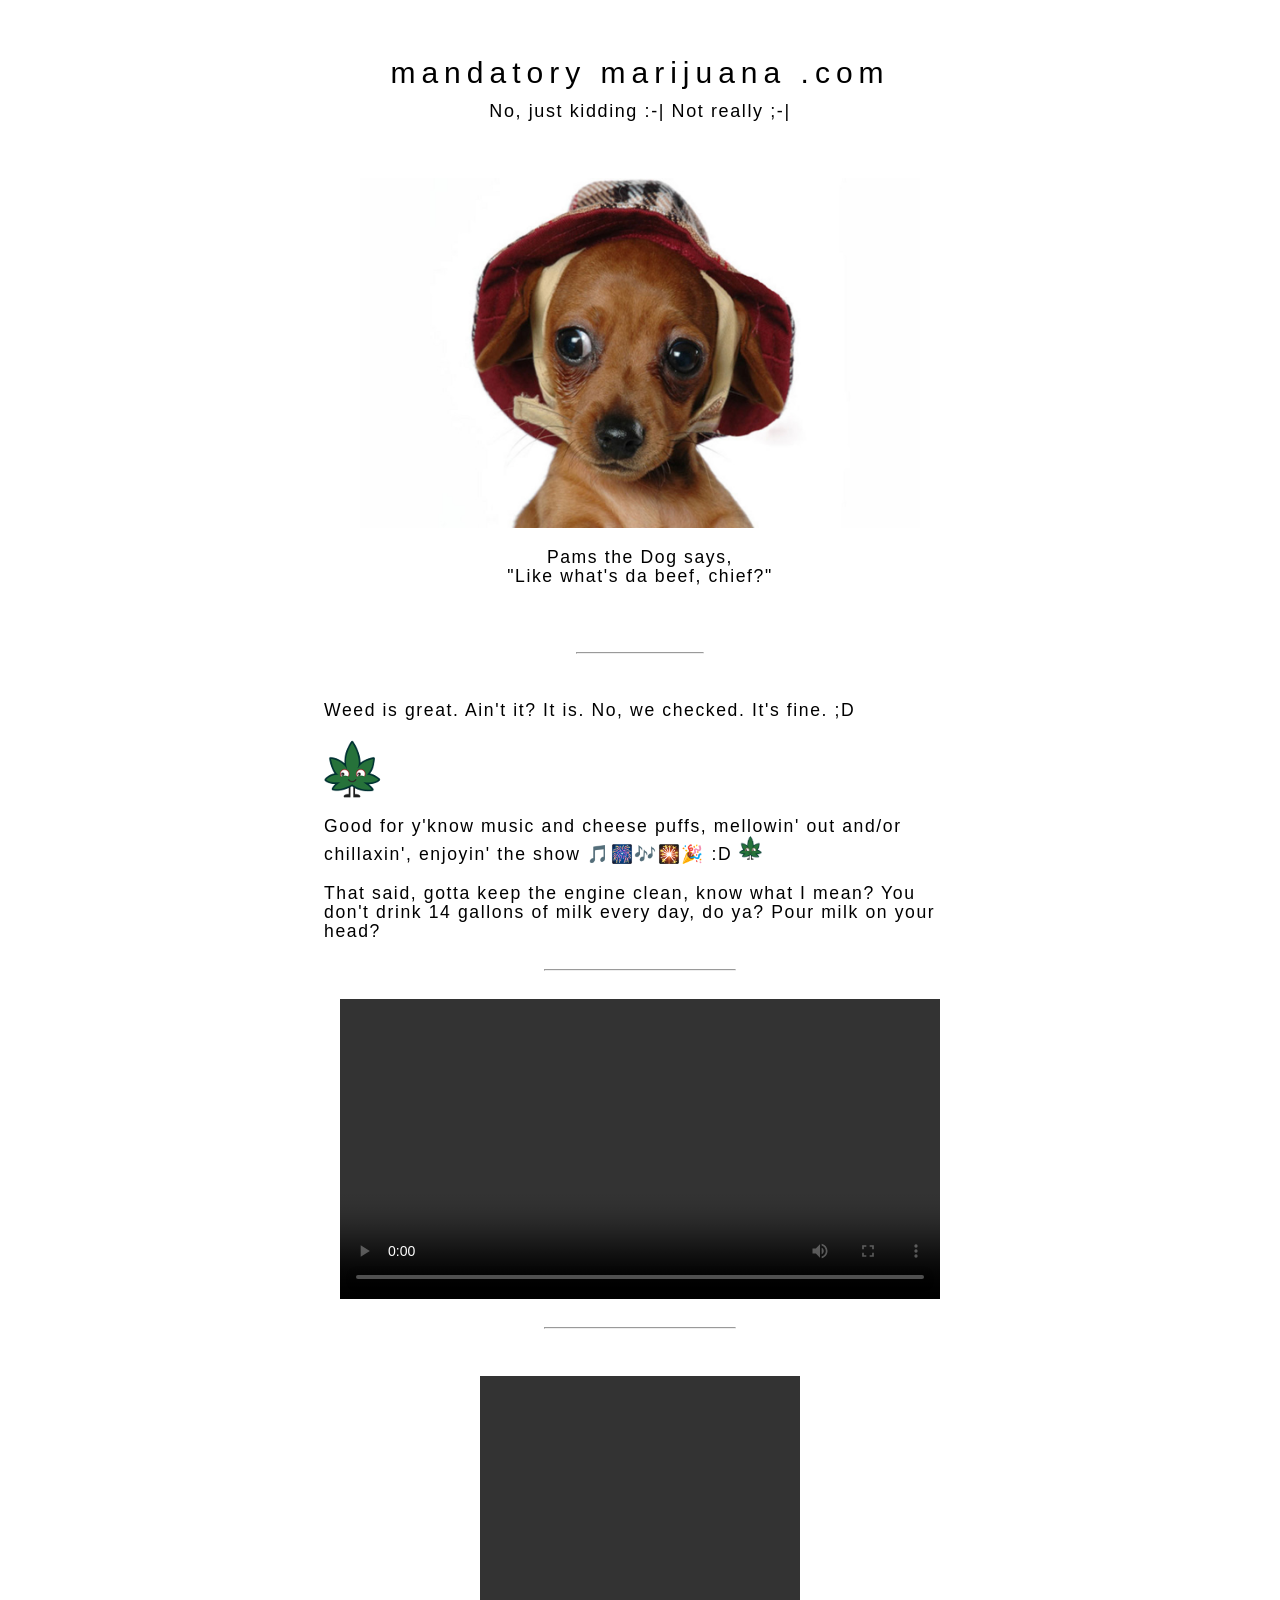
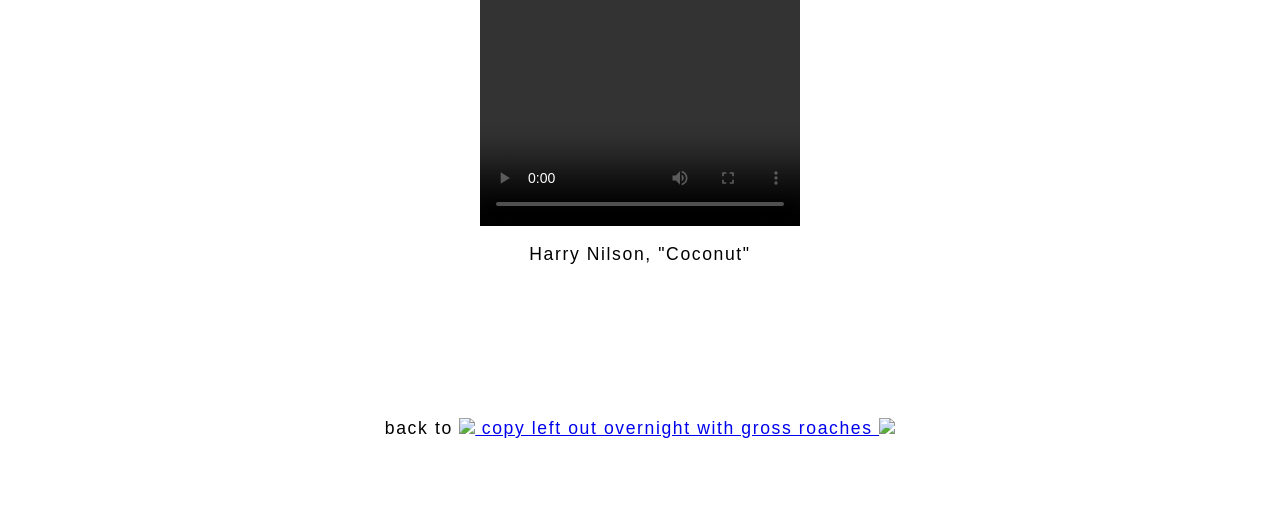
==== index.html @ 71f832c7 "tweaks" ====
<!DOCTYPE html PUBLIC "-//W3C//DTD XHTML 1.0 Transitional//EN" "http://www.w3.org/TR/xhtml1/DTD/xhtml1-transitional.dtd">
<html xmlns="http://www.w3.org/1999/xhtml">

<head><link rel="shortcut icon" href="favicon.ico">
<meta content="en-us" http-equiv="Content-Language" />
<meta content="text/html; charset=utf-8" http-equiv="Content-Type" />
<title>mandatory marijuana .com</title>


<link href="css/layout.css" rel="stylesheet" type="text/css" />
<link href="css/style.css" rel="stylesheet" type="text/css" />

<link rel="apple-touch-icon" sizes="180x180" href="/apple-touch-icon.png">
<link rel="icon" type="image/png" sizes="32x32" href="/favicon-32x32.png">
<link rel="icon" type="image/png" sizes="16x16" href="/favicon-16x16.png">
<link rel="manifest" href="/site.webmanifest">

</head>

<body style="letter-spacing: .1em; line-height: 120%;">


<div class="main">
<center>
<span style="font-size: 30px; letter-spacing: .2em">mandatory marijuana .com</span><br/>
<span style="font-size: 18px;"><br/>
No, just kidding :-| Not really ;-|</span><br/>
<br/><br/><Br/>


<img alt="!" src="img/Cute-Puppy-puppies-13379758-1280-800.jpg" height="350px" /><br/><br/>
Pams the Dog says,
<br/>"Like what's da beef, chief?"<br/><br/>
</center><br/><br/>
<hr width="20%" />	<br/><Br/>
Weed is great.  Ain't it?  It is. No, we checked. It's fine. ;D<br/><Br/>

<img src="img/hempy.png" style="max-width: 10%;" /><br/><br/>

<!-- Like, it's this herb what grows out the ground?  About as strong as a beer?<br/><Br/> -->

Good for y'know music and cheese puffs, mellowin' out and/or chillaxin', enjoyin' the show 🎵🎆🎶🎇🎉 :D
<img src="img/hempy.png" style="height: 24px; width: auto;" /><br/><br/>

That said, gotta keep the engine clean, know what I mean?  You don't drink 14 gallons of milk every day, do ya? Pour milk on your head?<br/><br/>
	<hr width="30%" /><br/>
	<center>

<video style="height: 300px;" controls preload="metadata">
	<source src="./bubbles.mp4" type="video/mp4">
</video><br/><br/>


<!-- (It's not <i>really</i> mandatory, that would be weird! 😂  Do you! 😁)<br/><br/> -->
<!--just joshin'-->

<hr width="30%" /><br/><br/>

<video width="320" height="450" controls>
  <source src="./harry-nilsson-coconut.mp4" type="video/mp4">
</video><br/><br/>
Harry Nilson, "Coconut"
</center>
<br/><br/>
<br/><br/>
<br/><br/>
<br/><br/>
<center>
  <div style="width: 100%; text-align: center;">
back to <a href="http://www.copyleftout.net" target="_blank" border="0"><img src="https://www.moderateParty.net/img/roach.png" height="25px" border="0" /> copy left out overnight with gross roaches <img src="https://www.moderateParty.net/img/roach.png" height="25px" border="0" /></a><br/><br/>

</div>
</center>
</div>
</body>

</html>
---- css/layout.css ----
﻿/*
*default.html
*/

.main {
	width: 90%;
	margin-left:5%;
	margin-right:5%;
	margin-top:5%;
	margin-bottom:5%;
}

/* Tablet portrait */
@media screen and (min-width: 600px) {
	.main {
		width: 80%;
		margin-left:10%;
		margin-right:10%;
		margin-top:5%;
		margin-bottom:5%;
	}
}

/* Tablet landscape */
@media screen and (min-width: 900px) {
	.main {
		width: 70%;
		margin-left:15%;
		margin-right:15%;
		margin-top:5%;
		margin-bottom:5%;
	}
}

/* Desktop */
@media screen and (min-width: 1200px) {
	.main {
		width: 50%;
		margin-left:25%;
		margin-right:25%;
		margin-top:5%;
		margin-bottom:5%;
	}
}
---- css/style.css ----
﻿/*
*default.html
*/

.main {
	font-family: Comic Sans MS, sans-serif;
	font-size: 1.2rem;
}

/* Larger font on desktop */
@media screen and (min-width: 1200px) {
	.main {
		font-size: 1.1rem;
	}
}

.red {
	color: red;
}

.ul {
	text-decoration:underline;
}

.b {
	font-weight: bold;
}

.i {
	font-style:italic;
}

.rb {
	border-right-style:dotted;
	border-right-color: black;
	border-right-width: 1px;
}
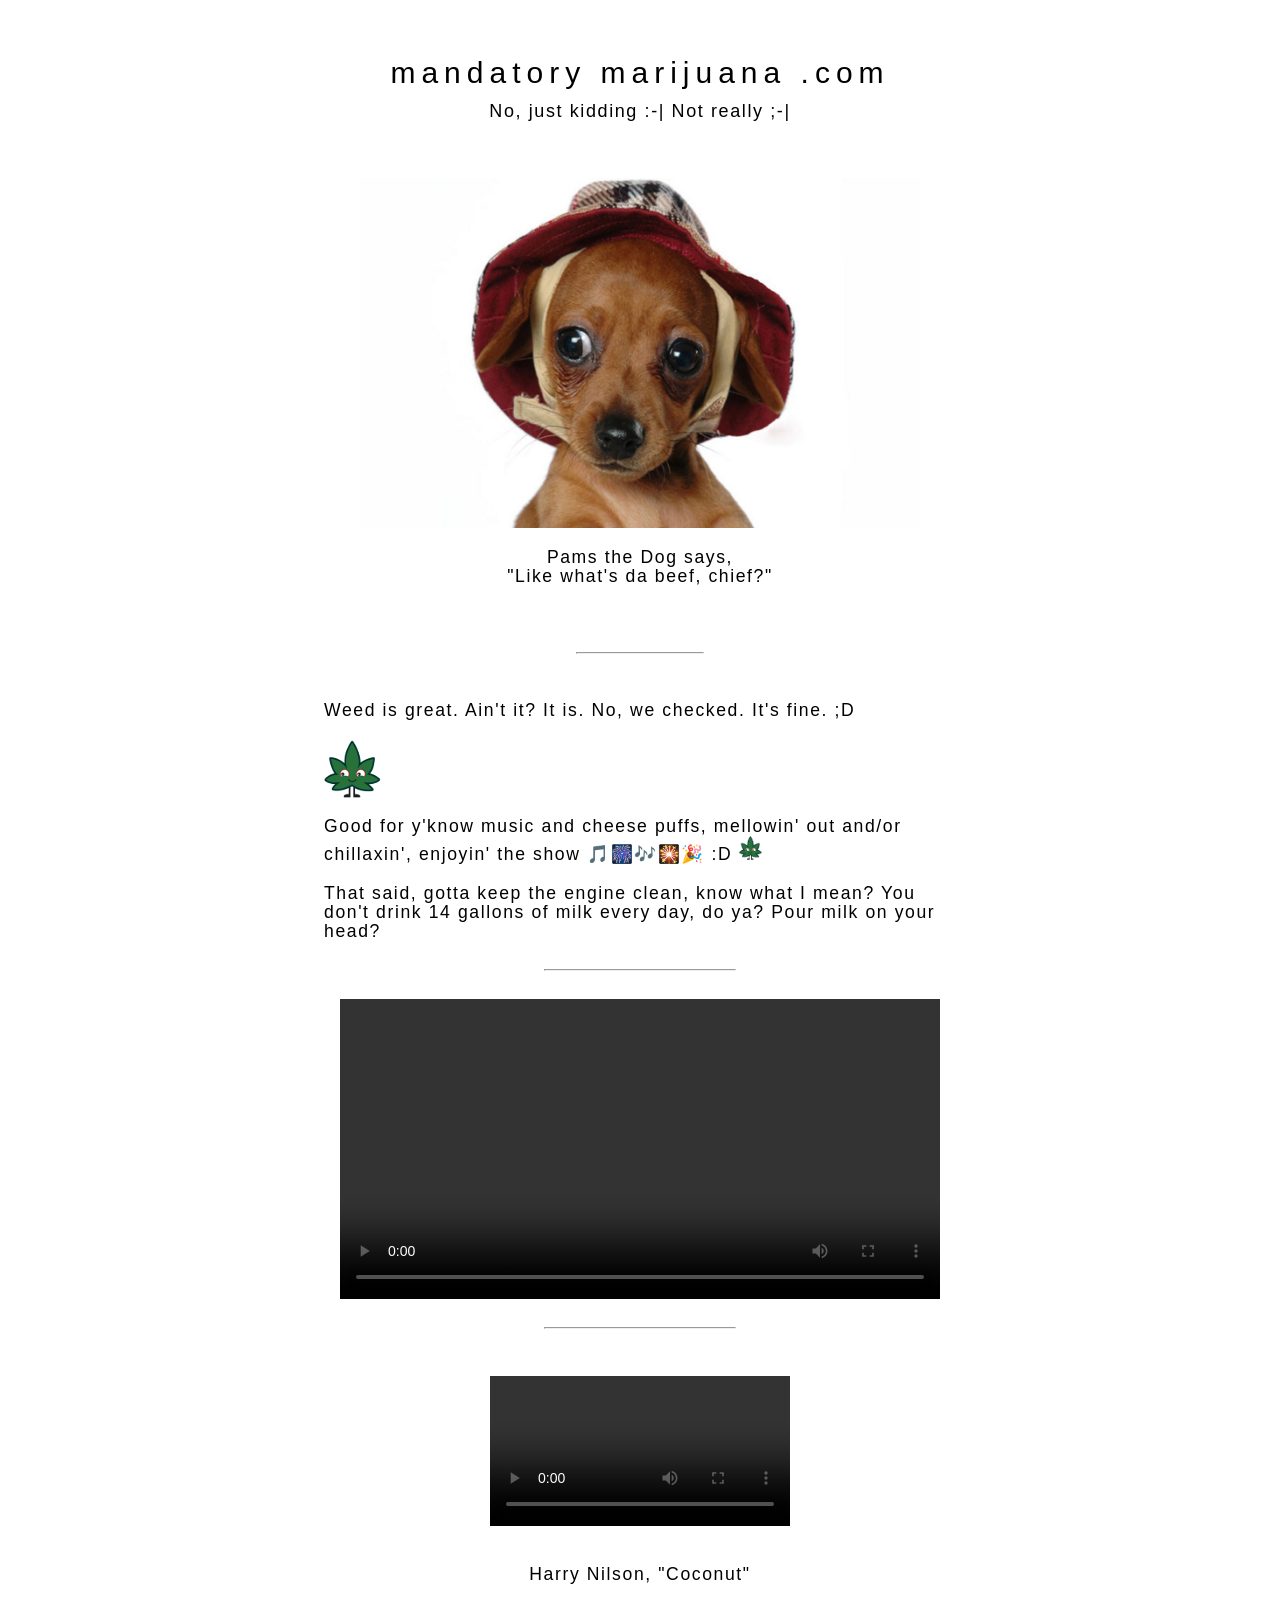
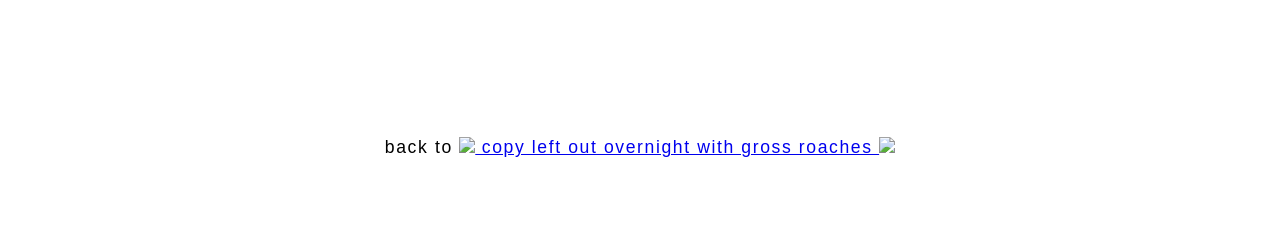
==== commit 2eabfd0b: "tweaks" ====
--- a/index.html
+++ b/index.html
@@ -56,7 +56,7 @@
 
 <hr width="30%" /><br/><br/>
 
-<video width="320" height="450" controls>
+<video height="600" controls preload="metadata" style="width: 480; height: auto; margin: 0 auto; display: block;">
   <source src="./harry-nilsson-coconut.mp4" type="video/mp4">
 </video><br/><br/>
 Harry Nilson, "Coconut"
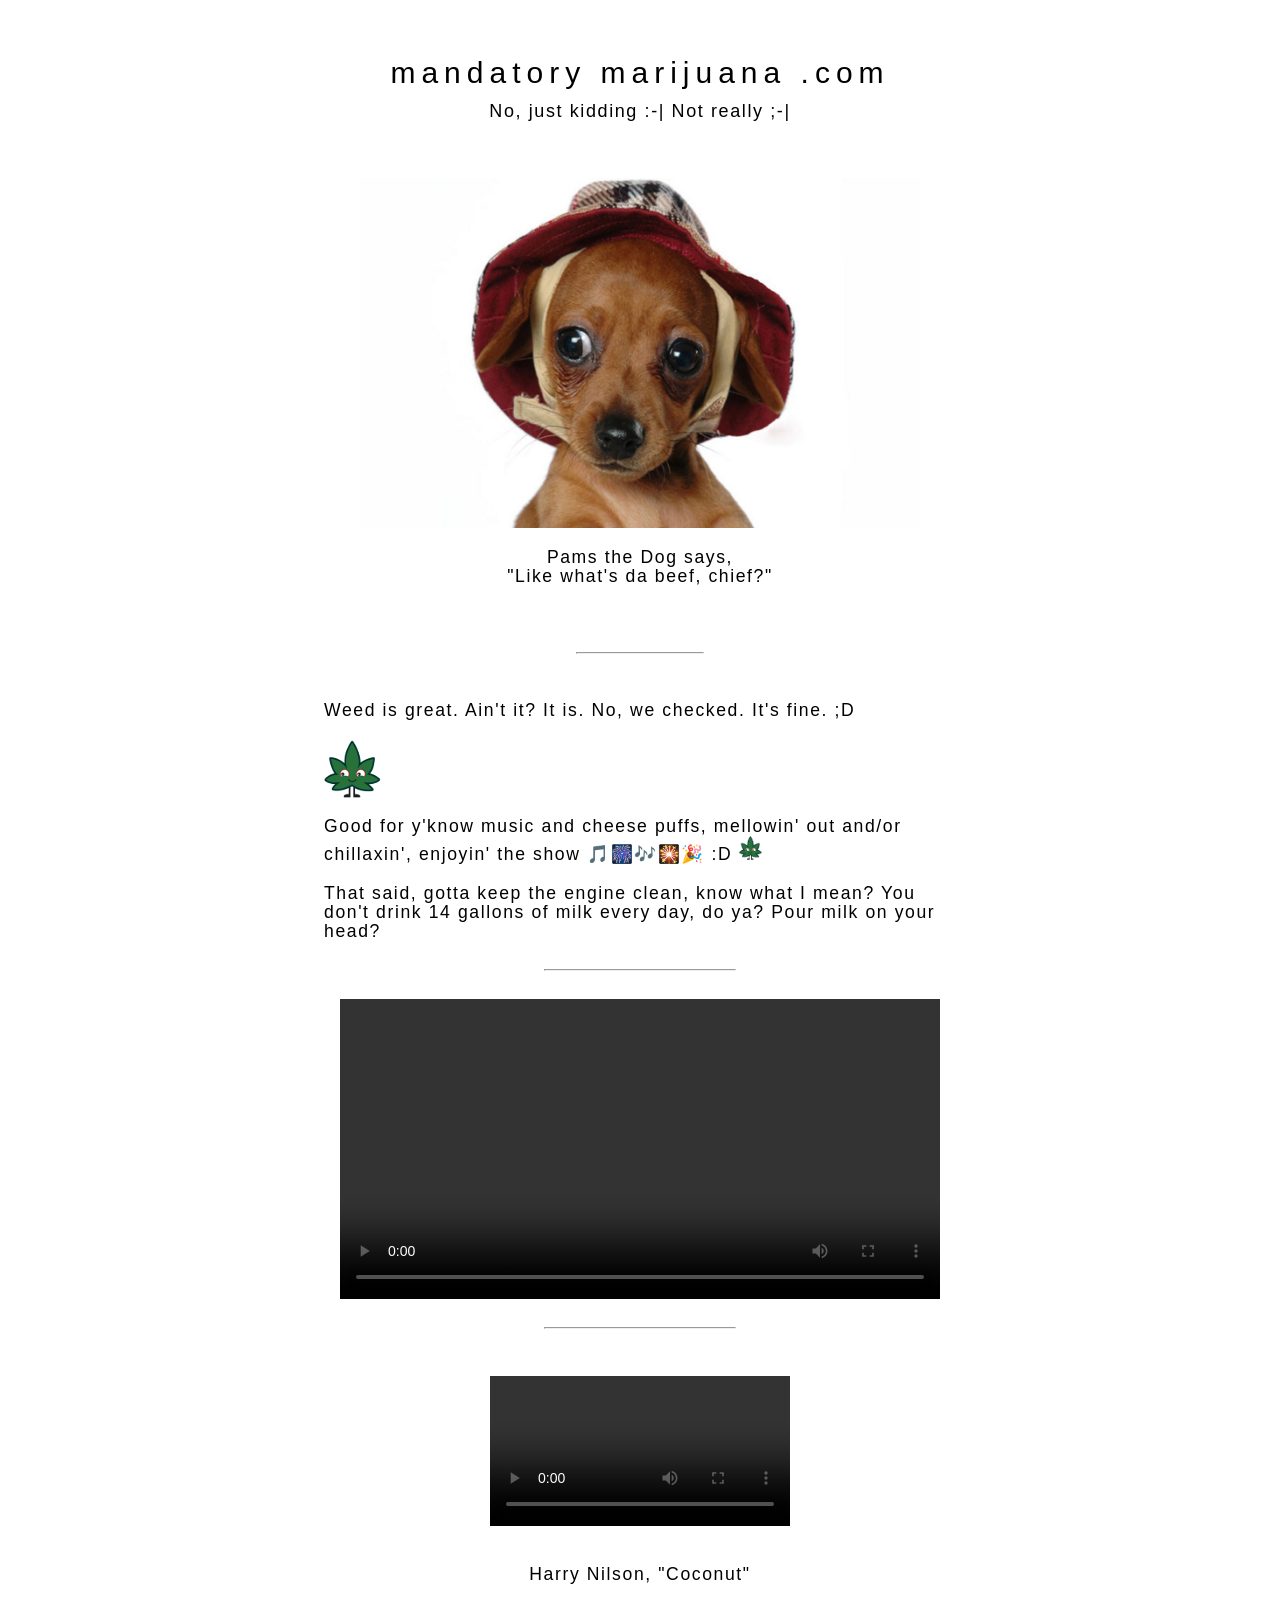
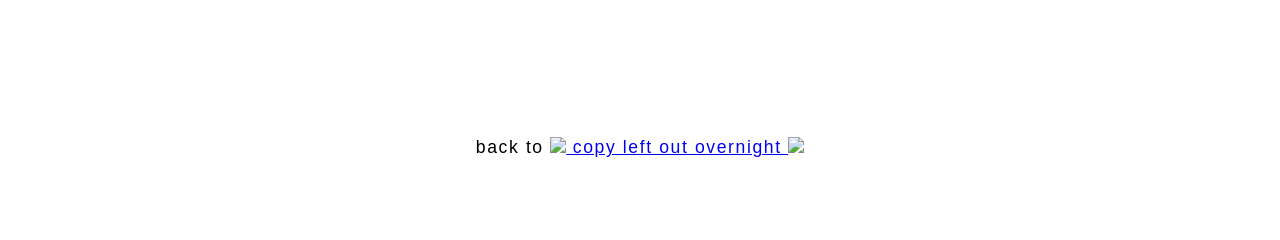
==== commit ef940942: "tweaks" ====
--- a/index.html
+++ b/index.html
@@ -56,7 +56,7 @@
 
 <hr width="30%" /><br/><br/>
 
-<video height="600" controls preload="metadata" style="width: 480; height: auto; margin: 0 auto; display: block;">
+<video controls preload="metadata" style="width: 480; height: auto; margin: 0 auto; display: block;">
   <source src="./harry-nilsson-coconut.mp4" type="video/mp4">
 </video><br/><br/>
 Harry Nilson, "Coconut"
@@ -67,7 +67,7 @@
 <br/><br/>
 <center>
   <div style="width: 100%; text-align: center;">
-back to <a href="http://www.copyleftout.net" target="_blank" border="0"><img src="https://www.moderateParty.net/img/roach.png" height="25px" border="0" /> copy left out overnight with gross roaches <img src="https://www.moderateParty.net/img/roach.png" height="25px" border="0" /></a><br/><br/>
+back to <a href="http://www.copyleftout.net" target="_blank" border="0"><img src="https://www.moderateParty.net/img/roach.png" height="25px" border="0" /> copy left out overnight <img src="https://www.moderateParty.net/img/roach.png" height="25px" border="0" /></a><br/><br/>
 
 </div>
 </center>
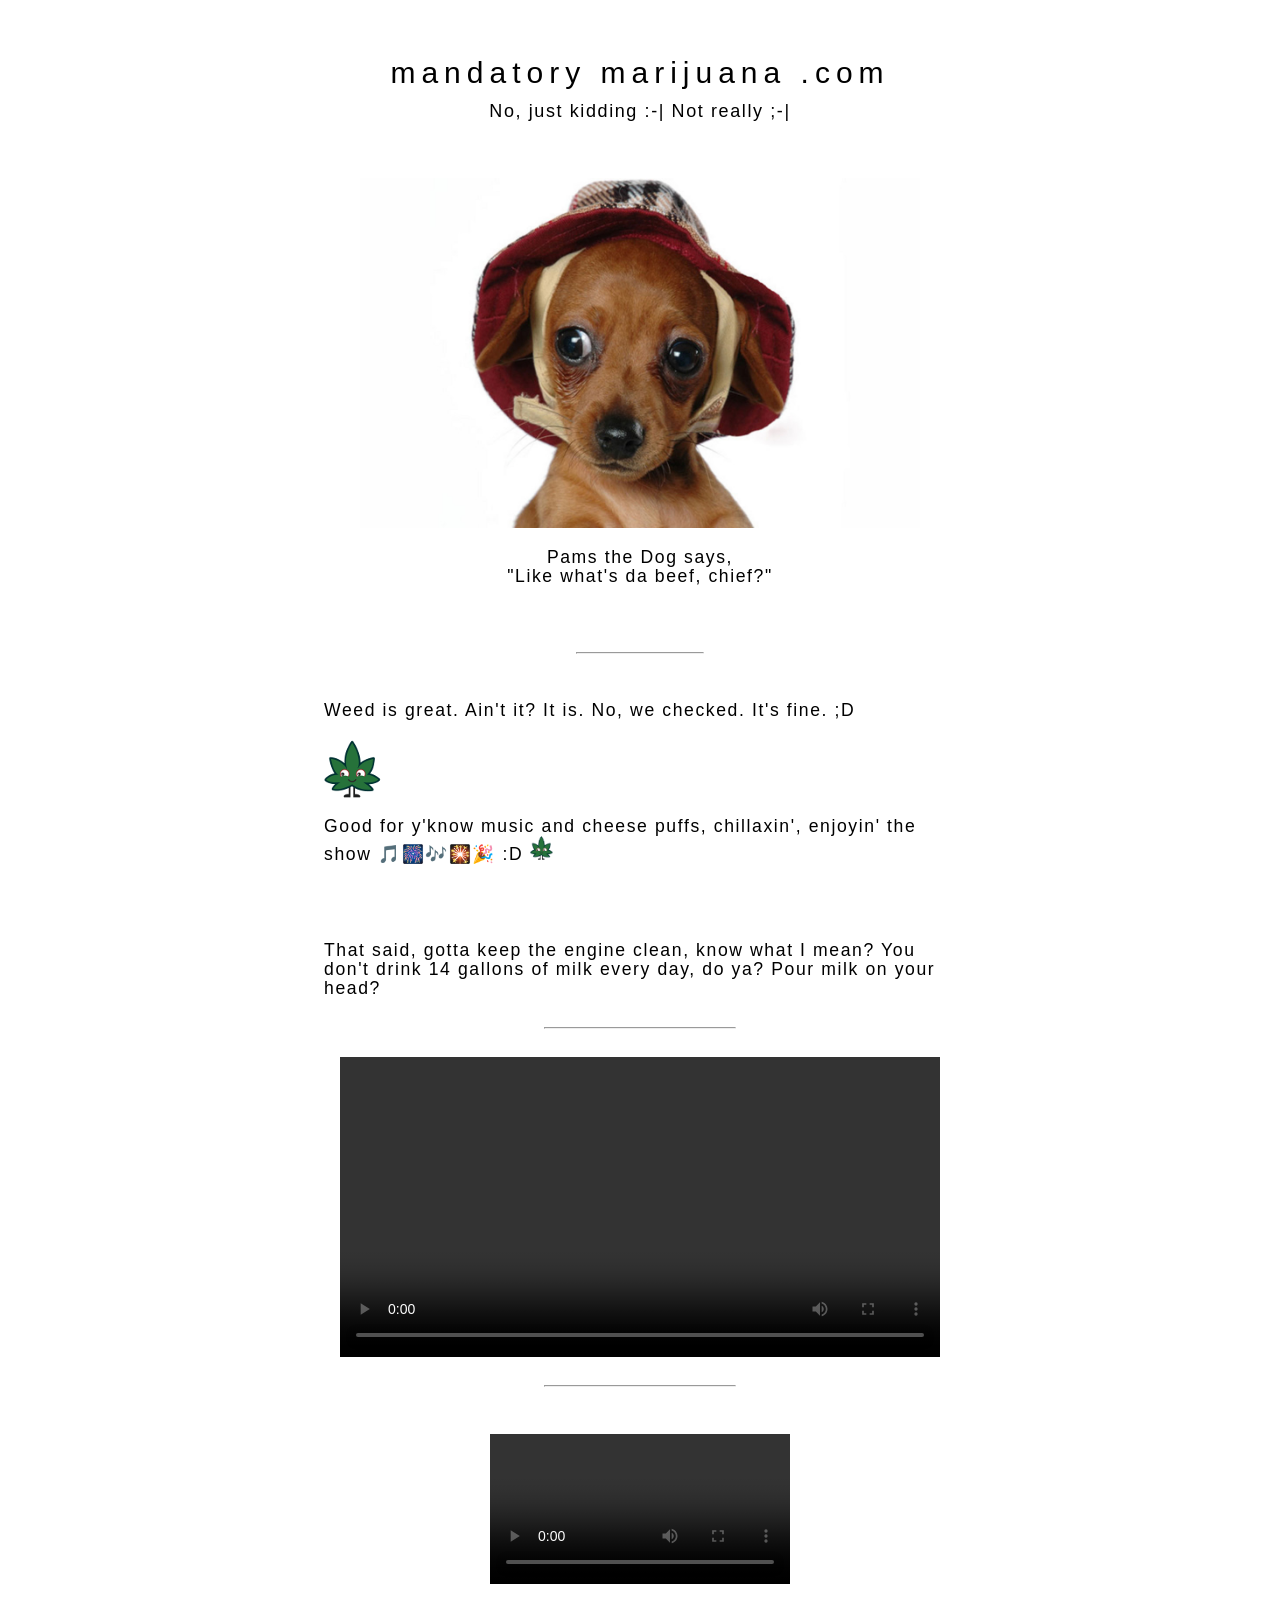
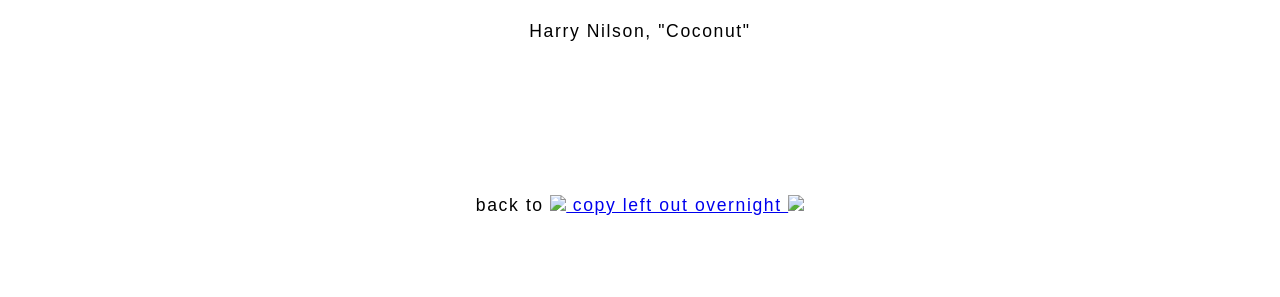
==== commit 1cc5c379: "tweaks" ====
--- a/index.html
+++ b/index.html
@@ -39,8 +39,12 @@
 
 <!-- Like, it's this herb what grows out the ground?  About as strong as a beer?<br/><Br/> -->
 
-Good for y'know music and cheese puffs, mellowin' out and/or chillaxin', enjoyin' the show 🎵🎆🎶🎇🎉 :D
+Good for y'know music and cheese puffs, chillaxin', enjoyin' the show 🎵🎆🎶🎇🎉 :D
 <img src="img/hempy.png" style="height: 24px; width: auto;" /><br/><br/>
+
+
+<br><br><br>
+
 
 That said, gotta keep the engine clean, know what I mean?  You don't drink 14 gallons of milk every day, do ya? Pour milk on your head?<br/><br/>
 	<hr width="30%" /><br/>
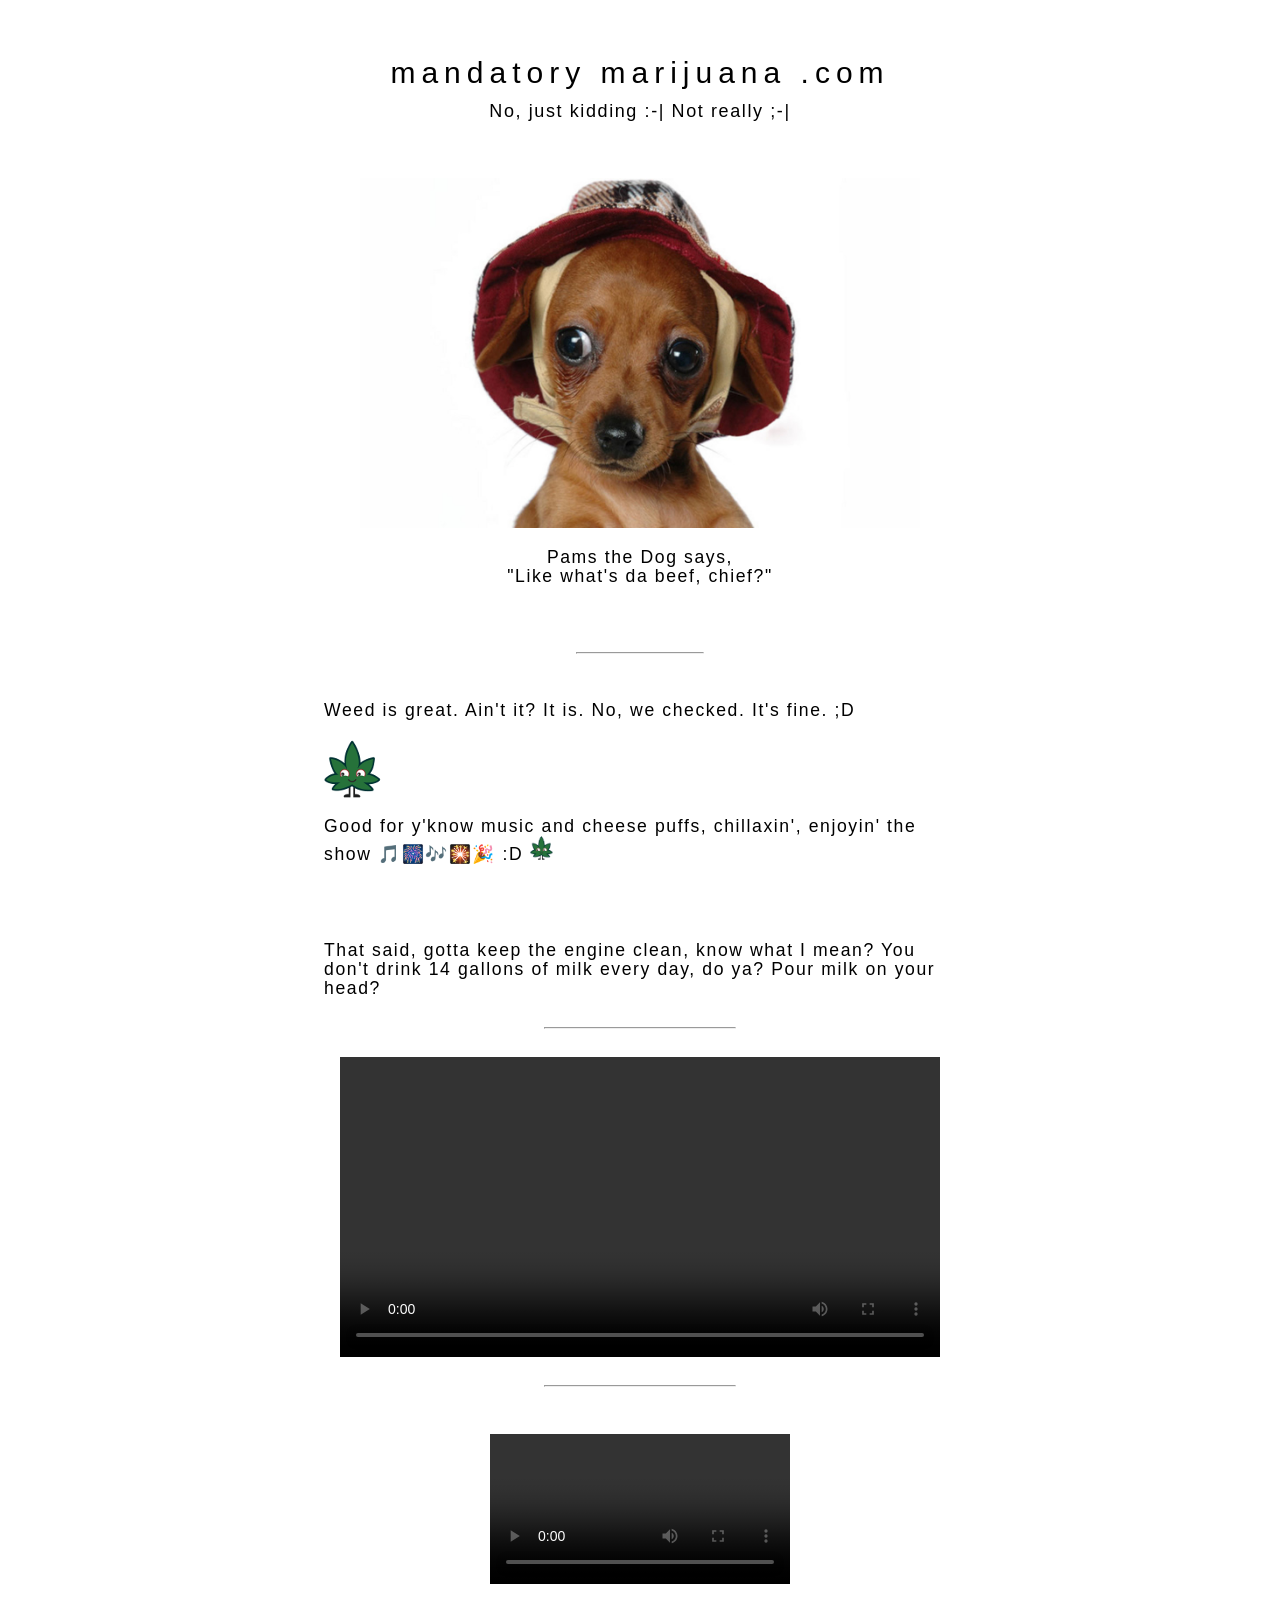
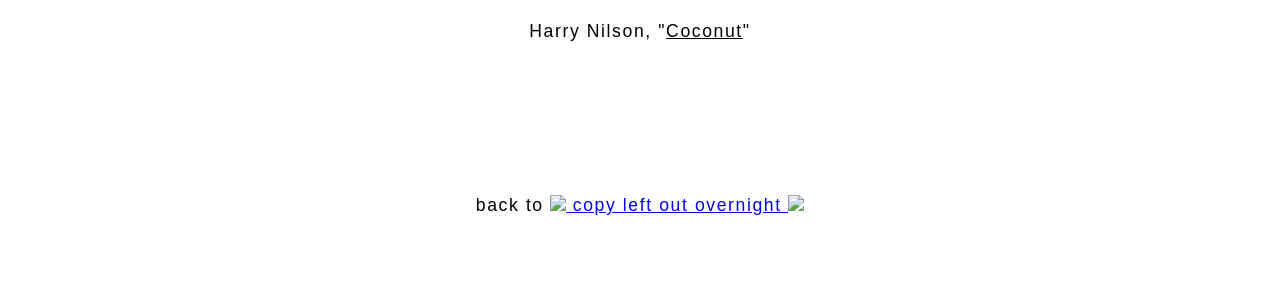
==== commit 25e6ab38: "tweaks" ====
--- a/index.html
+++ b/index.html
@@ -63,7 +63,7 @@
 <video controls preload="metadata" style="width: 480; height: auto; margin: 0 auto; display: block;">
   <source src="./harry-nilsson-coconut.mp4" type="video/mp4">
 </video><br/><br/>
-Harry Nilson, "Coconut"
+Harry Nilson, "<u>Coconut</u>"
 </center>
 <br/><br/>
 <br/><br/>
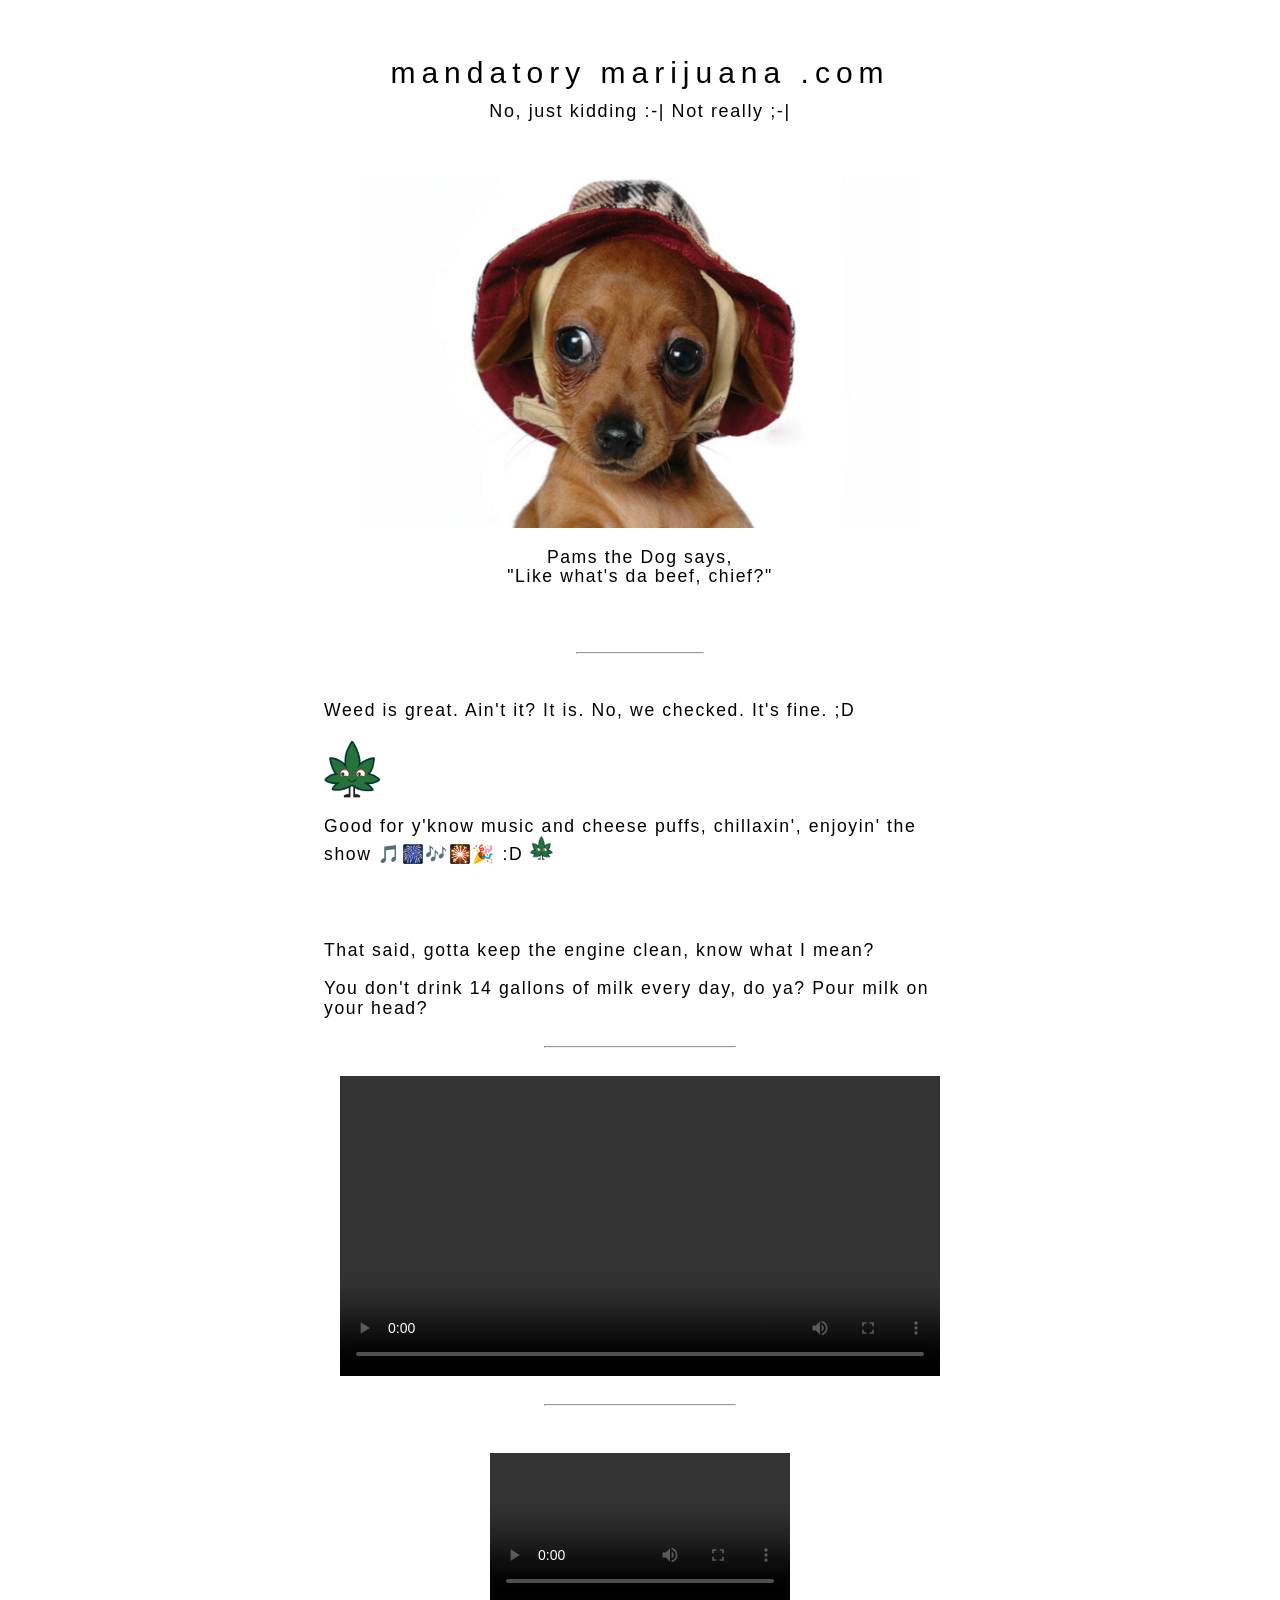
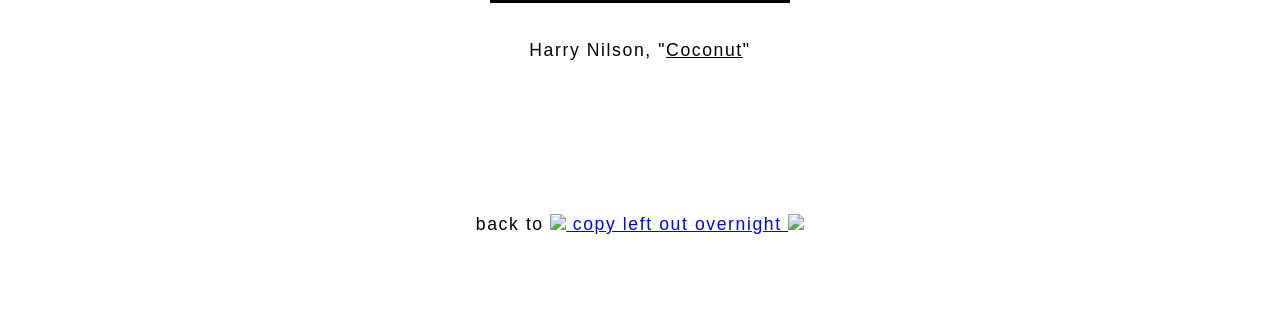
==== commit 32ab1aba: "tweaks" ====
--- a/index.html
+++ b/index.html
@@ -46,7 +46,9 @@
 <br><br><br>
 
 
-That said, gotta keep the engine clean, know what I mean?  You don't drink 14 gallons of milk every day, do ya? Pour milk on your head?<br/><br/>
+That said, gotta keep the engine clean, know what I mean?<br><br>
+
+You don't drink 14 gallons of milk every day, do ya? Pour milk on your head?<br/><br/>
 	<hr width="30%" /><br/>
 	<center>
 
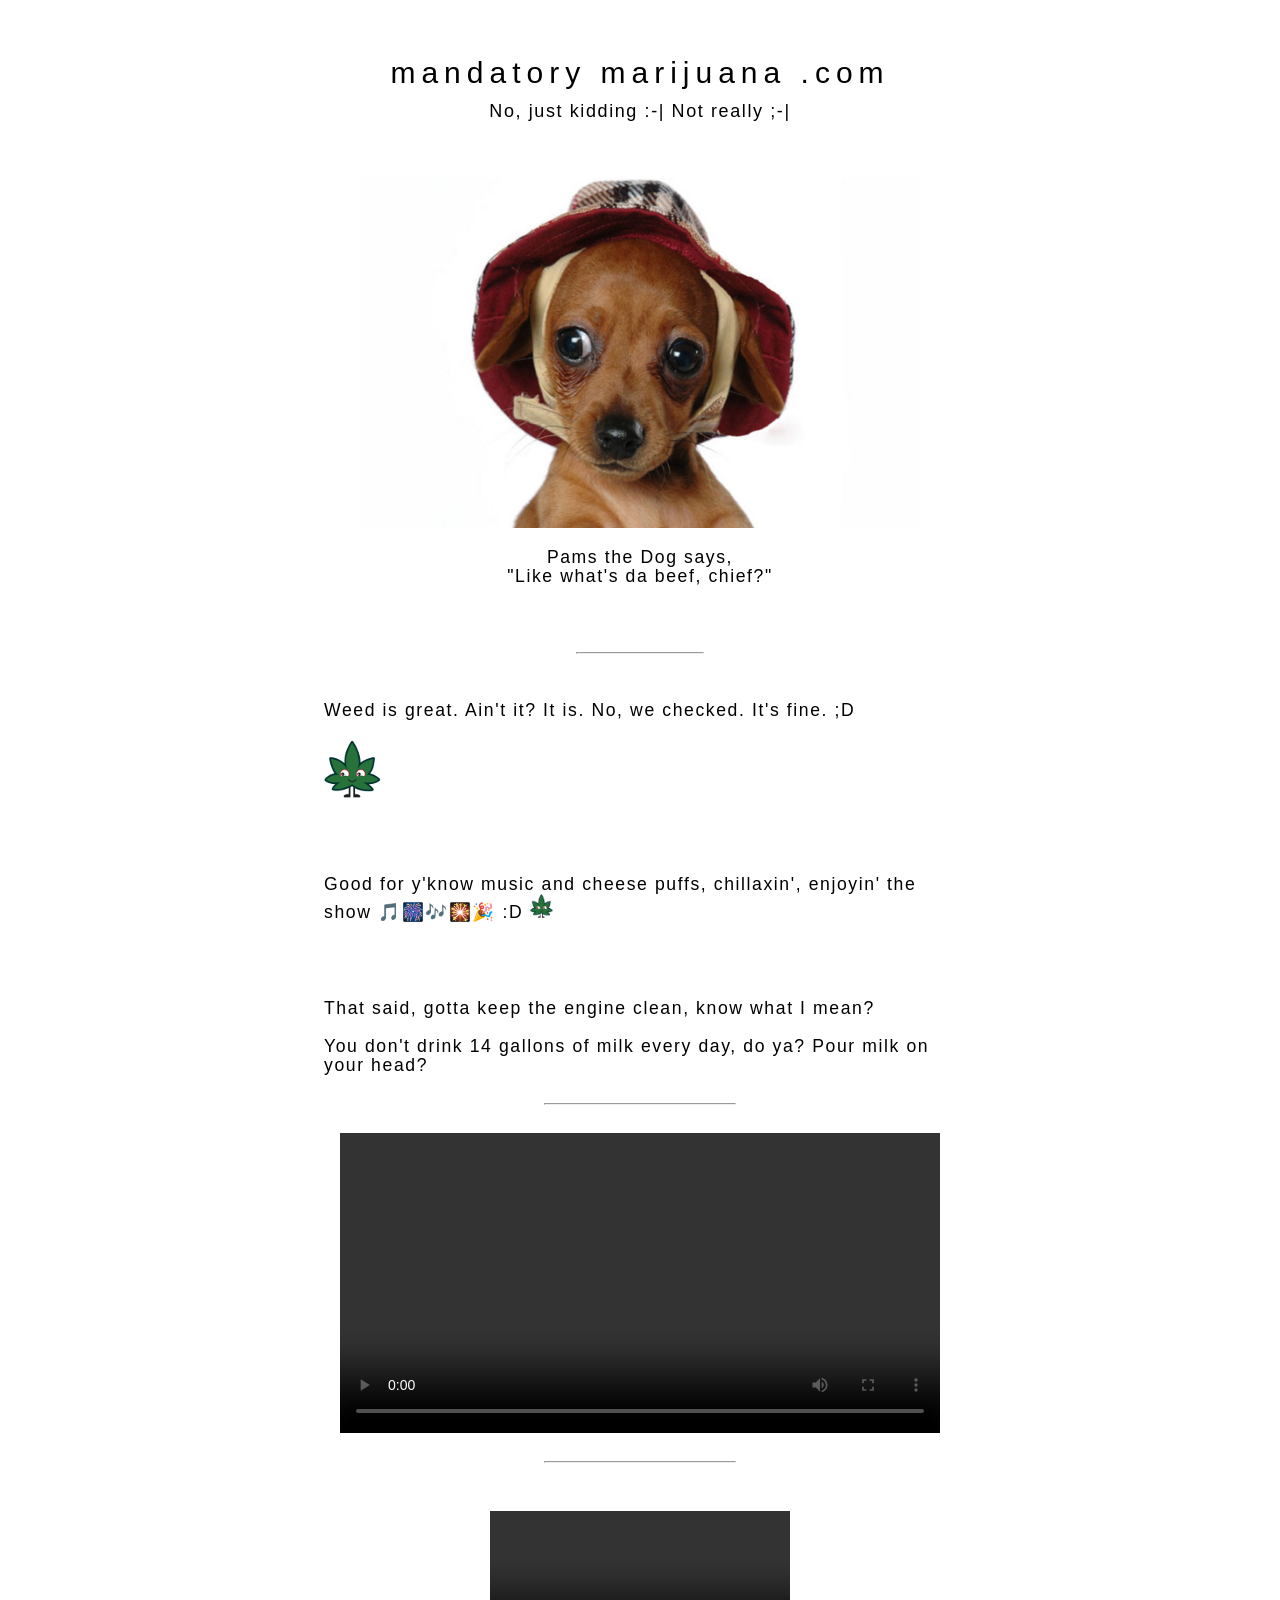
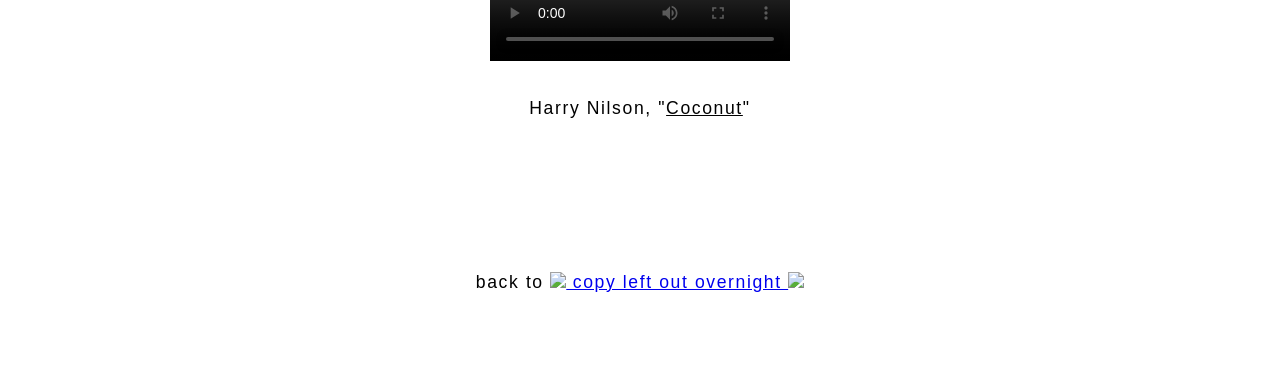
==== commit eac918ed: "tweaks" ====
--- a/index.html
+++ b/index.html
@@ -35,7 +35,7 @@
 <hr width="20%" />	<br/><Br/>
 Weed is great.  Ain't it?  It is. No, we checked. It's fine. ;D<br/><Br/>
 
-<img src="img/hempy.png" style="max-width: 10%;" /><br/><br/>
+<img src="img/hempy.png" style="max-width: 10%;" /><br/><br/><br/><br/><br/>
 
 <!-- Like, it's this herb what grows out the ground?  About as strong as a beer?<br/><Br/> -->
 
